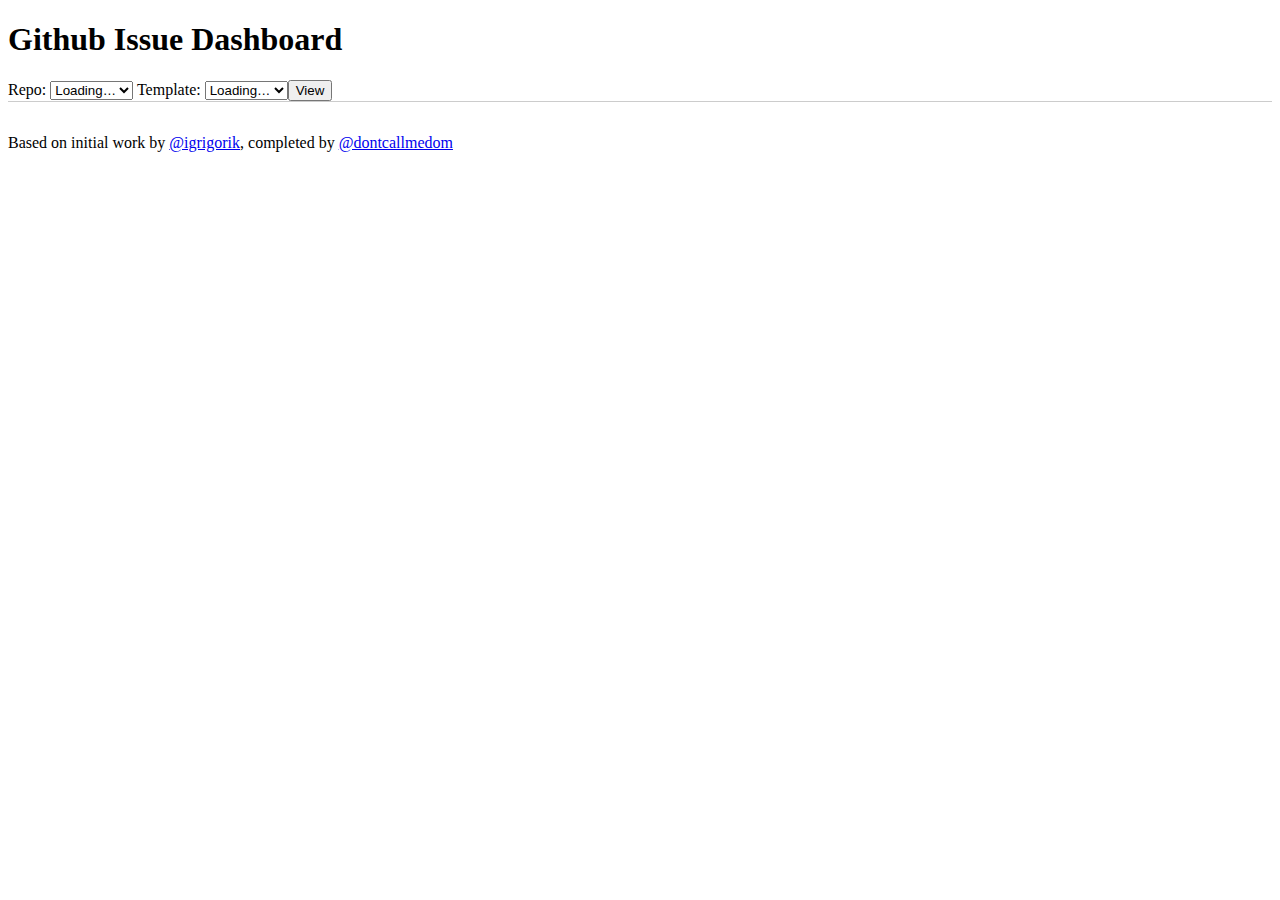
==== app/index.html @ 7e4b25a0 "Turn into a generic configurable issue dashboard for w3c repos" ====
<!doctype html>
<html lang="">
  <head>
    <meta charset="utf-8">
    <meta http-equiv="X-UA-Compatible" content="IE=edge">
    <meta name="description" content="">
    <meta name="viewport" content="width=device-width, initial-scale=1">
    <title>Github Issue Dashboard</title>

    <meta name="mobile-web-app-capable" content="yes">
    <meta name="apple-mobile-web-app-capable" content="yes">
    <meta name="apple-mobile-web-app-status-bar-style" content="black">
    <meta name="apple-mobile-web-app-title" content="WebRTC Working Group Dashboard">
    <meta name="msapplication-TileColor" content="#3372DF">

    <link rel="stylesheet" href="styles/main.css">
  </head>

  <body>
<!-- TODO
 * selector of repos / WGs via https://labs.w3.org/hatchery/ash-nazg/api/repos and https://labs.w3.org/hatchery/ash-nazg/api/groups
 * use gh-managed library of functions for sorting
 * selector of templates (with {{each_filter filterparam sortname}}
-->

    <header class="app-bar promote-layer">
      <div class="app-bar-container">
        <h1 class="logo"><strong id="title">Github Issue Dashboard</strong></h1>
      </div>
      <nav><form action="">
        <label for="repo">Repo: </label><select id="repo" name="repo"><option>Loading…</option></select> <label for="template">Template: </label><select id="template" name="template"><option>Loading…</option></select><input type="submit" value="View"></form>
      </nav>
    </header>
    <main>
    </main>

    <footer>
      <div class="container" style="border-top:1px solid #ccc">
        <p style="padding-top:1em;padding-bottom:1em">Based on initial work by <a href="https://www.twitter.com/igrigorik">@igrigorik</a>, completed by <a href="https://www.twitter.com/dontcallmedom">@dontcallmedom</a></p>
      </div>
    </footer>

    <!-- build:js scripts/main.min.js -->
    <script src="scripts/handlebars-v2.0.0.js"></script>
    <script src="scripts/moment.min.js"></script>
    <script src="scripts/main.js"></script>
    <!-- endbuild -->

  </body>
</html>
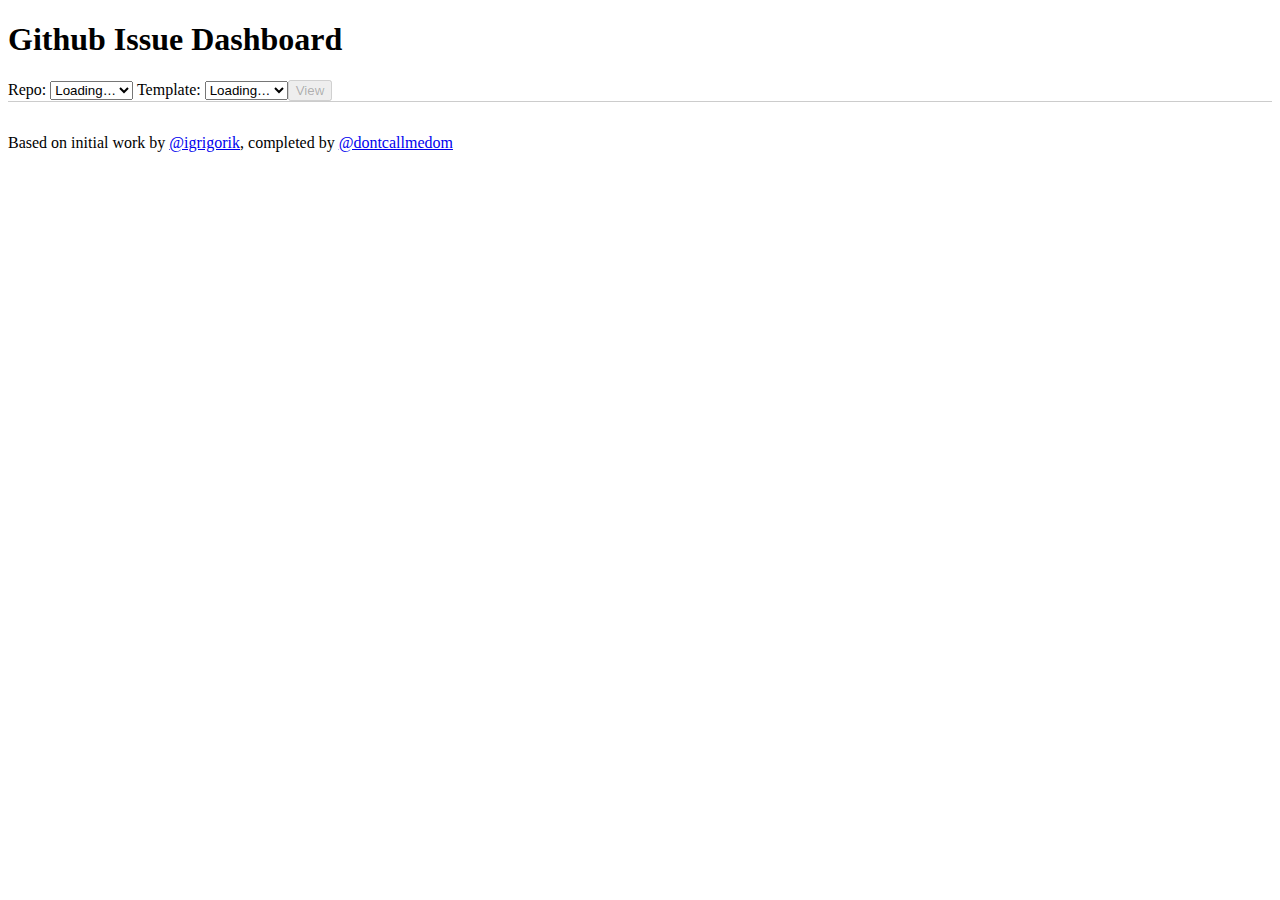
==== commit 67147f44: "Keep button disabled until it's useful" ====
--- a/app/index.html
+++ b/app/index.html
@@ -28,14 +28,15 @@
         <h1 class="logo"><strong id="title">Github Issue Dashboard</strong></h1>
       </div>
       <nav><form action="">
-        <label for="repo">Repo: </label><select id="repo" name="repo"><option>Loading…</option></select> <label for="template">Template: </label><select id="template" name="template"><option>Loading…</option></select><input type="submit" value="View"></form>
+        <label for="repo">Repo: </label><select id="repo" name="repo"><option>Loading…</option></select> <label for="template">Template: </label><select id="template" name="template"><option>Loading…</option></select><input type="submit" value="View" id="viewBtn" disabled></form>
       </nav>
     </header>
     <main>
     </main>
-
     <footer>
       <div class="container" style="border-top:1px solid #ccc">
+        <div id="doc"></div>
+
         <p style="padding-top:1em;padding-bottom:1em">Based on initial work by <a href="https://www.twitter.com/igrigorik">@igrigorik</a>, completed by <a href="https://www.twitter.com/dontcallmedom">@dontcallmedom</a></p>
       </div>
     </footer>
